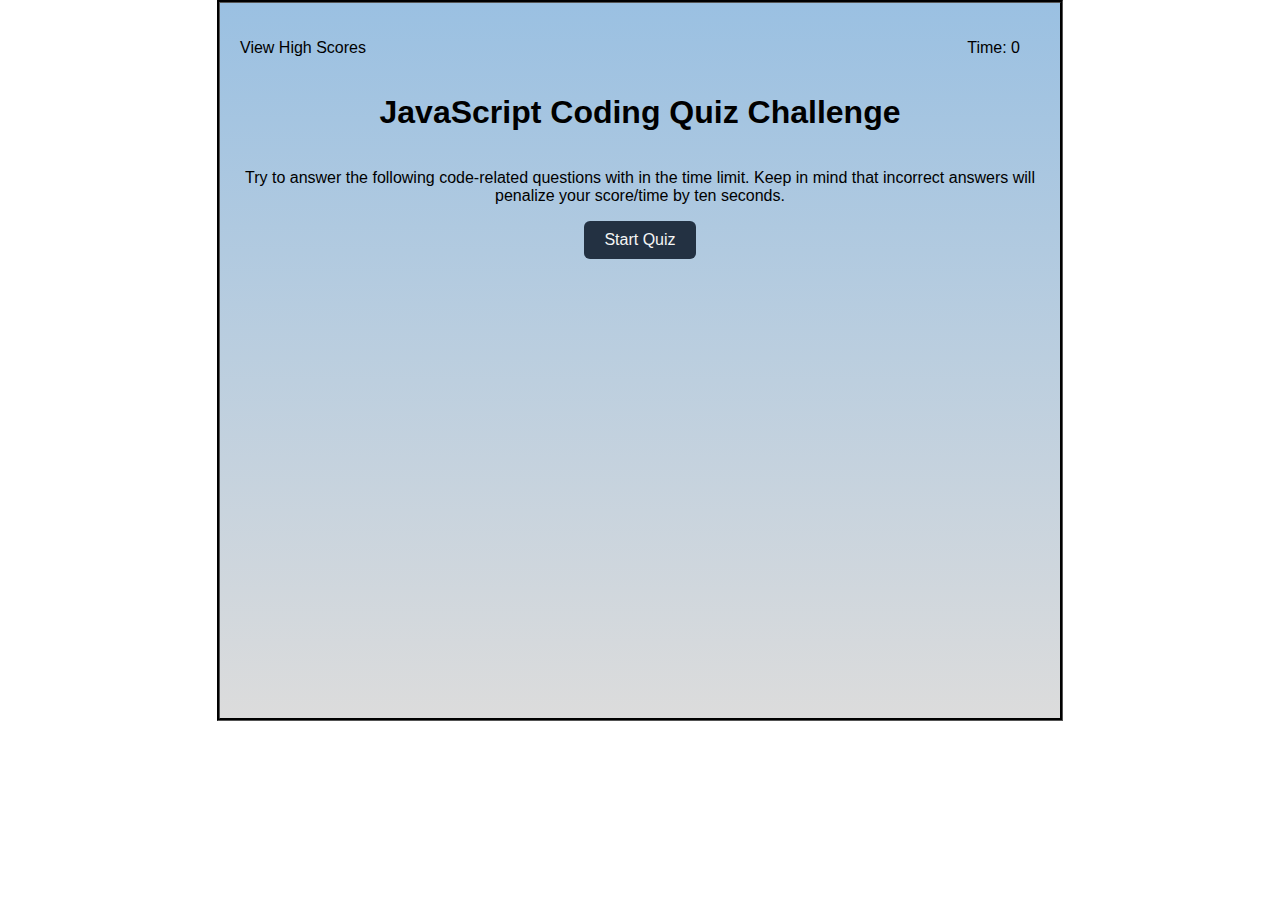
==== index.html @ c7d50f39 ""add questions class to index.html"" ====
<!DOCTYPE html>
<html lang="en">
<head>
    <meta charset="UTF-8">
    <meta name="viewport" content="width=device-width, initial-scale=1.0">
    <title>JavaScript Quiz</title>
    <link rel="stylesheet" type="text/css" href="assets/css/style.css">
    <link rel="stylesheet" type="google-font" href="https://fonts.google.com/specimen/Neucha?classification=Handwriting">
</head>
    
<body>
    <div class="container">
        <header>
            <div>
                <a href="highscore.html">
                <p class="highscore">View High Scores</p>
                </a>
            </div>

            <div class="div-timer">
                <p>Time: <span class="timer">0</span>
                </p>
            </div>
        </header>
    <main class="quiz-container">   
        <div class="question-start">
            <div class="intro">
                <h1>JavaScript Coding Quiz Challenge</h1>
                <p id="howplay">Try to answer the following code-related
                    questions with in the time limit.
                    Keep in mind that incorrect answers will penalize
                    your score/time by ten seconds.
                </p>
                <button id="start">Start Quiz</button>
            </div>

        <div class="hide" id="questions">
            <h2 id="question-list"></h2>
            <div class="options" id="options">
            </div>
        </div>
        






    </main>

    <script src="assets/js/script.js"></script>
</body>
</html>
---- assets/css/style.css ----
body, html {
    margin: 0;
    padding: 0;
    height: 100%;
    font-family: 'Neucha', 'Trebuchet MS', 'Lucida Sans Unicode', 'Lucida Grande', 'Lucida Sans', Arial, sans-serif;
}

.container {
    max-width: 800px;
    margin: 0 auto;
    padding: 20px;
    background-color: #fff;
    border: 3px groove black;
    position: relative;
    background-image: linear-gradient(to bottom, #1e73be72, #a9a9a968);
    background-repeat: no-repeat;
    display: flex;
    flex-direction: column;
    justify-content: flex-start;
    align-items: center;
    height: 75%;
}

header {
    display: flex;
    flex-direction: row;
    justify-content: space-between;
    width: 100%;
}

.intro {
    display:flex;
    flex-direction: column;
    justify-content: flex-start;
    align-items: center;
}

.scores {
    margin-left: 10px;
    color: whitesmoke;
    padding: 10px 20px;
    cursor: pointer;
    font-family: 'Neucha', 'Trebuchet MS', 'Lucida Sans Unicode', 'Lucida Grande', 'Lucida Sans', Arial, sans-serif;
    font-size: 16px;
}

.scores:hover {
    background-color: #0056b3;
    font-family: 'Neucha', 'Trebuchet MS', 'Lucida Sans Unicode', 'Lucida Grande', 'Lucida Sans', Arial, sans-serif;
    font-size: 16px:
}

.div-timer {
    margin-right: 20px;
    text-align: right;
    flex: 1;
}

#start {
    font-family: 'Neucha', 'Trebuchet MS', 'Lucida Sans Unicode', 'Lucida Grande', 'Lucida Sans', Arial, sans-serif;
    font-size: 16px;
    background-color: #233142;
    border-radius: 6px;
    padding: 10px 20px;
    cursor: pointer;
    border: none;
    color: whitesmoke;
}

#start:hover {
    background-color: lightcoral;
}

#highscore {
    font-family: 'Neucha', 'Trebuchet MS', 'Lucida Sans Unicode', 'Lucida Grande', 'Lucida Sans', Arial, sans-serif;
    font-size: 16px;
    margin-left: 10px;
}

#howplay {
    text-align: center;
    font-size: 16px;
}

a {
    text-decoration: none;
    color: black;
}

a:hover {
    color: lightcoral;
}

#clear {
    font-family: 'Neucha', 'Trebuchet MS', 'Lucida Sans Unicode', 'Lucida Grande', 'Lucida Sans', Arial, sans-serif;
    font-size: 16px;
    background-color: #233142;
    border-radius: 6px;
    padding: 10px 20px;
    cursor: pointer;
    border: none;
    color: whitesmoke;
}

#clear:hover {
    background-color: #f95959;
}

#back {
    font-family: 'Neucha', 'Trebuchet MS', 'Lucida Sans Unicode', 'Lucida Grande', 'Lucida Sans', Arial, sans-serif;
    font-size: 16px;
    background-color: #233142;
    border-radius: 6px;
    padding: 10px 20px;
    cursor: pointer;
    border: none;
    color: whitesmoke;
    margin: 5px;
}

#back:hover {
    background-color: #f95959;
}

.button-container {
    max-width: 800px;
    margin: 0 auto;
    padding: 20px;
    background-color: #fff;
    border: 3px groove black;
    position: relative;
    background-image: linear-gradient(to bottom, #1e73be72, #a9a9a968);
    background-repeat: no-repeat;
    display: flex;
    flex-direction: row;
    justify-content: flex-start;
    align-items: center;
    height: 75%;
}

.hscore-container {
    max-width: 800px;
    margin: 0 auto;
    padding: 20px;
    background-color: #fff;
    border: 3px groove black;
    position: relative;
    background-image: linear-gradient(to bottom, #1e73be72, #a9a9a968);
    background-repeat: no-repeat;
    display: flex;
    flex-direction: column;
    justify-content: flex-start;
    align-items: center;
    height: 75%;
}
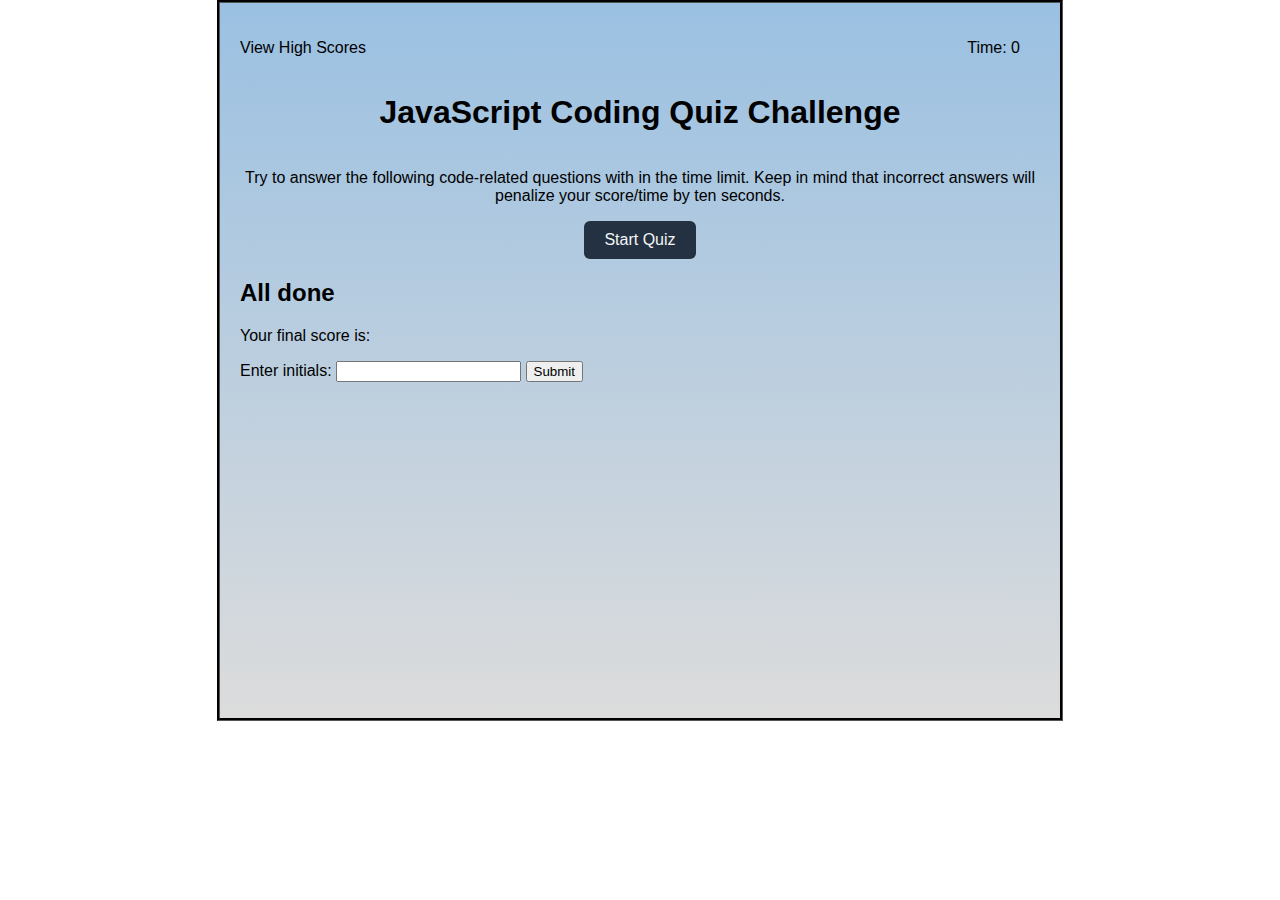
==== commit 5ebf38a6: ""add end of quiz elements and selectors"" ====
--- a/index.html
+++ b/index.html
@@ -39,8 +39,20 @@
             <div class="options" id="options">
             </div>
         </div>
-        
 
+        <div class="hide" id="end">
+            <h2>All done</h2>
+            <p>Your final score is:
+                <span id="final-score">
+                </span>
+            </p>
+            <p>Enter initials:
+                <input type="text" id="initials"
+                max="5">
+                <button id="submit-score">Submit</button>
+            </p>
+        </div>
+            
 
 
 
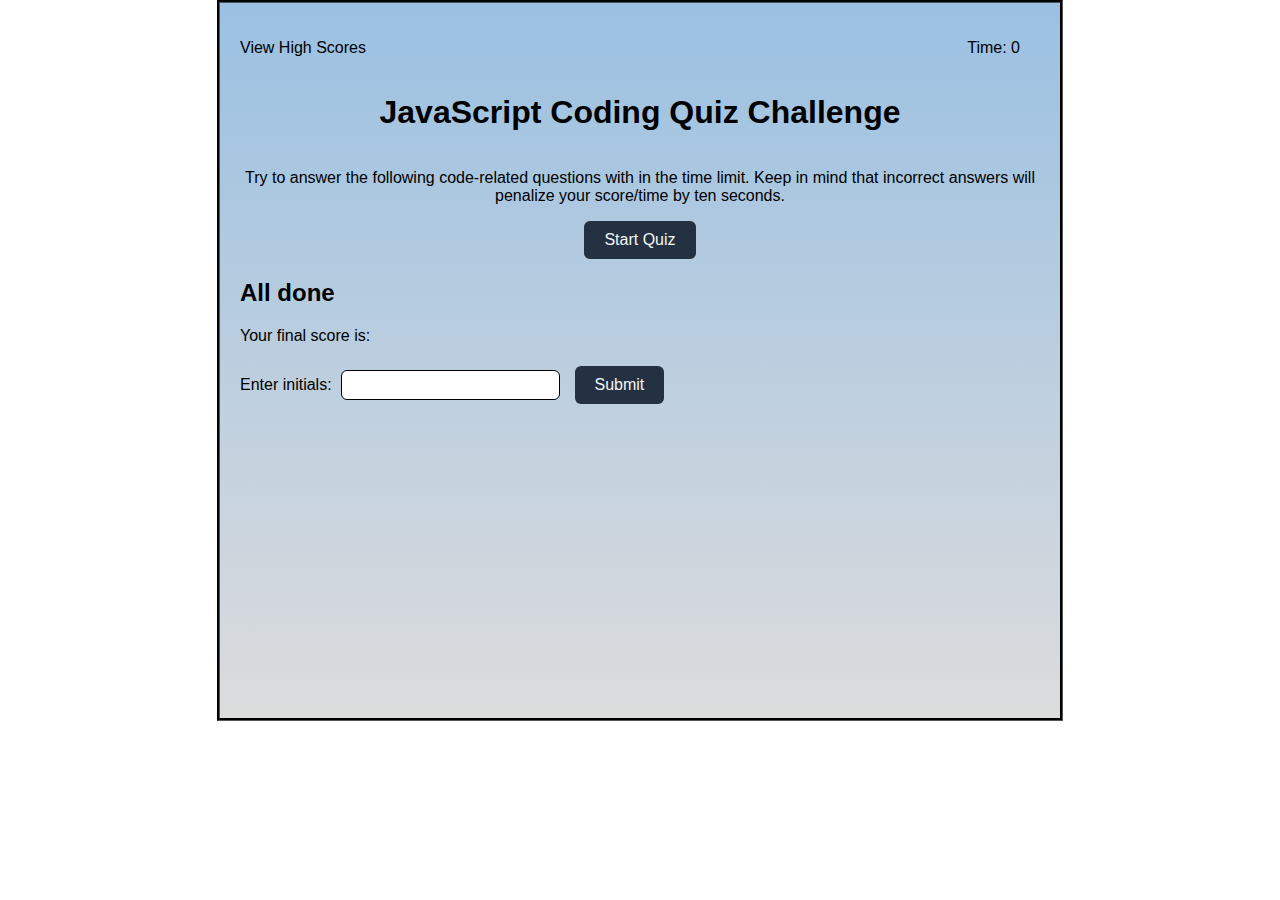
==== commit ccf12681: ""styled submit button"" ====
--- a/index.html
+++ b/index.html
@@ -48,17 +48,11 @@
             </p>
             <p>Enter initials:
                 <input type="text" id="initials"
-                max="5">
+                max="3">
                 <button id="submit-score">Submit</button>
             </p>
         </div>
-            
-
-
-
-
-
-    </main>
+     </main>
 
     <script src="assets/js/script.js"></script>
 </body>
--- a/assets/css/style.css
+++ b/assets/css/style.css
@@ -152,4 +152,32 @@
     justify-content: flex-start;
     align-items: center;
     height: 75%;
+}
+
+#submit-score {
+    font-family: 'Neucha', 'Trebuchet MS', 'Lucida Sans Unicode', 'Lucida Grande', 'Lucida Sans', Arial, sans-serif;
+    font-size: 16px;
+    background-color: #233142;
+    border-radius: 6px;
+    padding: 10px 20px;
+    cursor: pointer;
+    border: none;
+    color: whitesmoke;
+    margin: 5px;
+}
+
+#submit-score:hover {
+    background-color: #f95959;
+}
+
+#initials {
+    font-family: 'Neucha', 'Trebuchet MS', 'Lucida Sans Unicode', 'Lucida Grande', 'Lucida Sans', Arial, sans-serif;
+    font-size: 16px;
+    border-radius: 6px;
+    padding: 5px;
+    cursor: pointer;
+    border: none;
+    color: black;
+    margin: 5px;
+    border: 1.5px solid black;
 }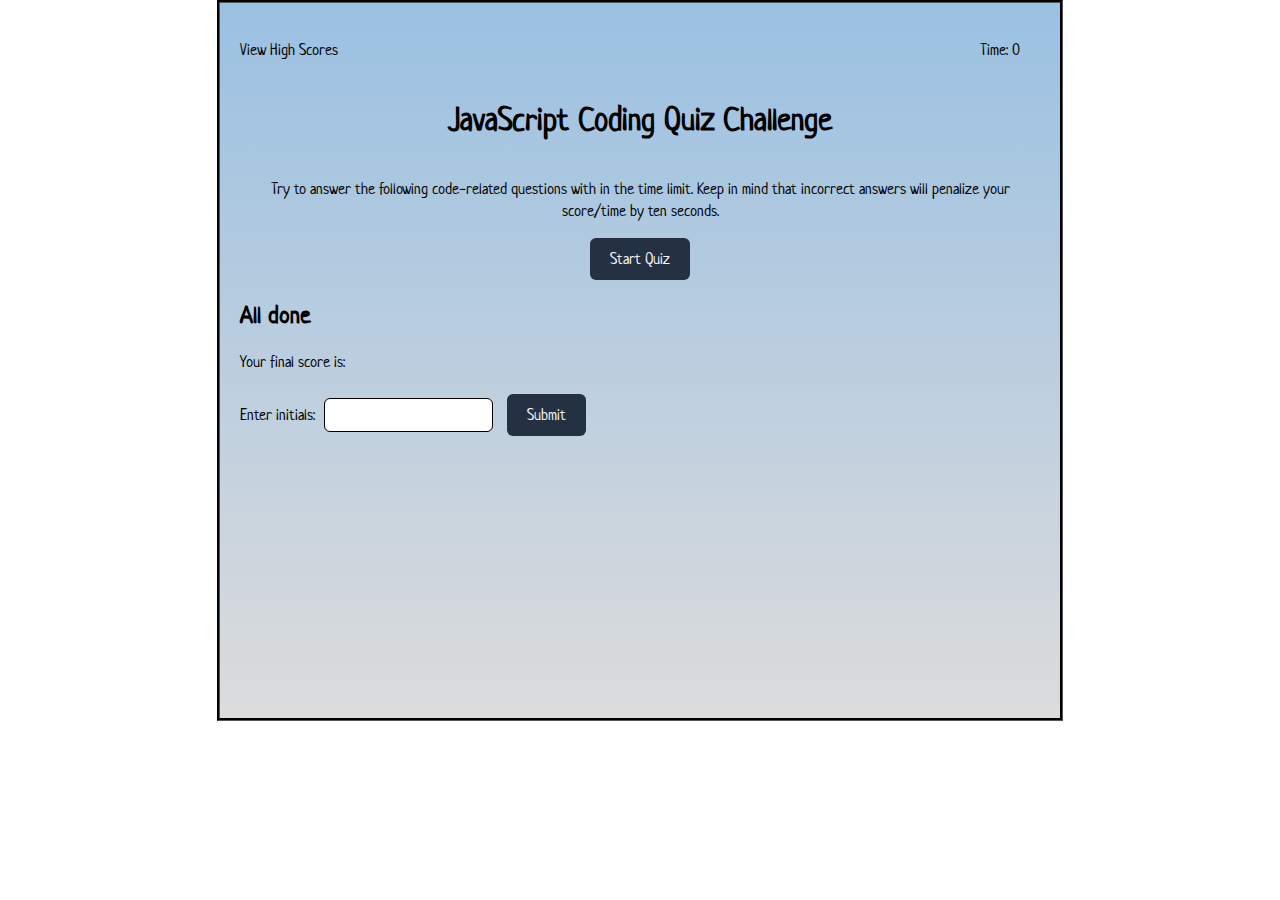
==== commit 8dd8619f: "fixed google font link, add id timer header, id 1st screen main" ====
--- a/index.html
+++ b/index.html
@@ -5,7 +5,7 @@
     <meta name="viewport" content="width=device-width, initial-scale=1.0">
     <title>JavaScript Quiz</title>
     <link rel="stylesheet" type="text/css" href="assets/css/style.css">
-    <link rel="stylesheet" type="google-font" href="https://fonts.google.com/specimen/Neucha?classification=Handwriting">
+    <link rel="stylesheet" href="https://fonts.googleapis.com/css?family=Neucha&display=swap">
 </head>
     
 <body>
@@ -13,17 +13,17 @@
         <header>
             <div>
                 <a href="highscore.html">
-                <p class="highscore">View High Scores</p>
+                <p class="highscore" id="view-high-scores">View High Scores</p>
                 </a>
             </div>
 
             <div class="div-timer">
-                <p>Time: <span class="timer">0</span>
+                <p>Time: <span class="timer" id="timer">0</span>
                 </p>
             </div>
         </header>
     <main class="quiz-container">   
-        <div class="question-start">
+        <div class="question-start" id="first-screen">
             <div class="intro">
                 <h1>JavaScript Coding Quiz Challenge</h1>
                 <p id="howplay">Try to answer the following code-related
@@ -33,7 +33,7 @@
                 </p>
                 <button id="start">Start Quiz</button>
             </div>
-
+        </div>
         <div class="hide" id="questions">
             <h2 id="question-list"></h2>
             <div class="options" id="options">
--- a/assets/css/style.css
+++ b/assets/css/style.css
@@ -26,6 +26,22 @@
     flex-direction: row;
     justify-content: space-between;
     width: 100%;
+}
+
+ol#highscores {
+    display: flex;
+    flex-direction: column;
+    justify-content: center;
+    align-items: center;
+    width: 30%;
+    padding: 0px;
+}
+
+ol#highscores li {
+    margin: 1px;
+    padding: 10px;
+    border: solid 1px;
+    background-color: lightcoral;
 }
 
 .intro {
@@ -71,10 +87,9 @@
     background-color: lightcoral;
 }
 
-#highscore {
-    font-family: 'Neucha', 'Trebuchet MS', 'Lucida Sans Unicode', 'Lucida Grande', 'Lucida Sans', Arial, sans-serif;
-    font-size: 16px;
-    margin-left: 10px;
+#highscores {
+    text-align: left;
+    font-size: 19px;
 }
 
 #howplay {
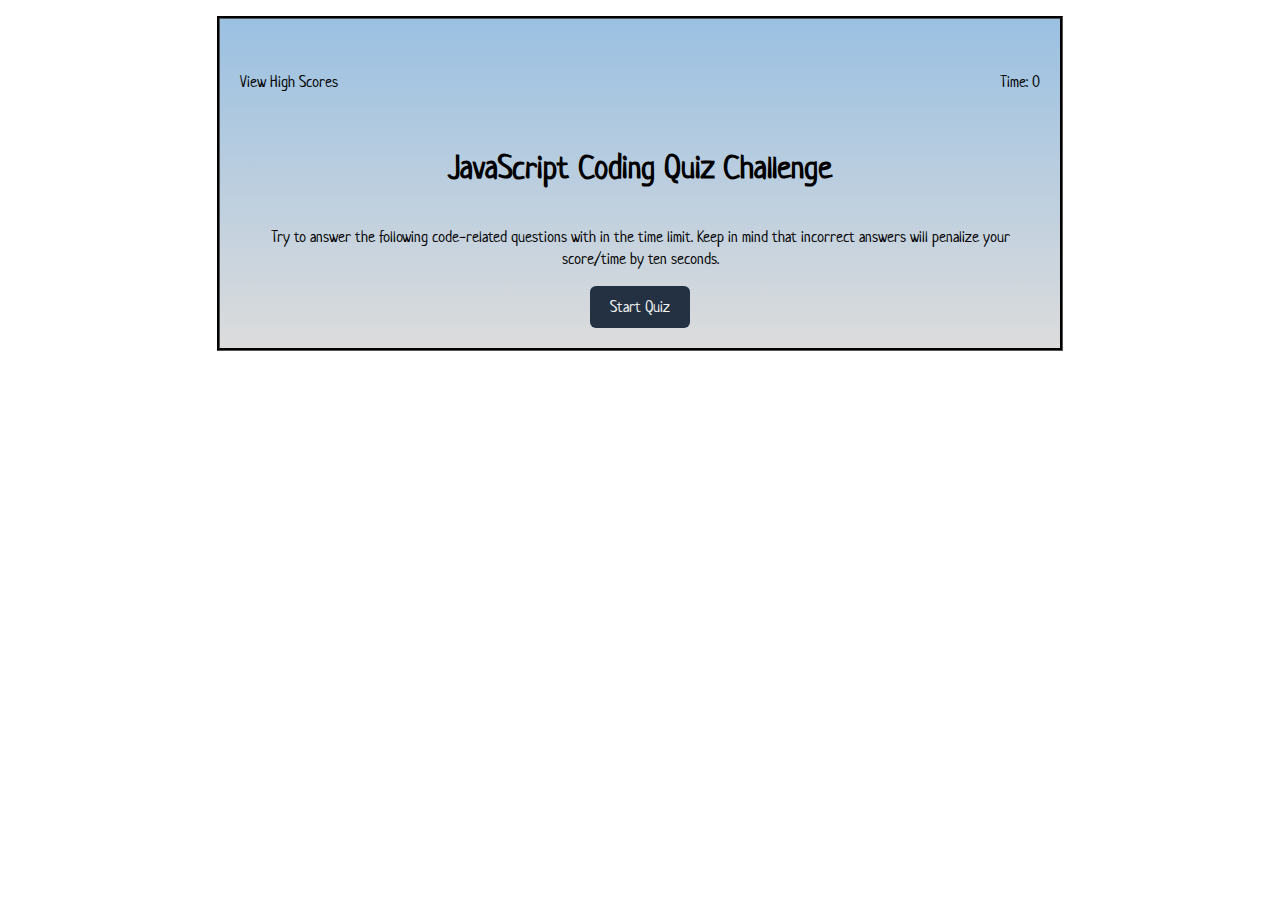
==== commit 6a70033e: ""Commented both html, both JavaScript files"" ====
--- a/index.html
+++ b/index.html
@@ -7,9 +7,9 @@
     <link rel="stylesheet" type="text/css" href="assets/css/style.css">
     <link rel="stylesheet" href="https://fonts.googleapis.com/css?family=Neucha&display=swap">
 </head>
-    
 <body>
     <div class="container">
+    <!-- Header starts -->
         <header>
             <div>
                 <a href="highscore.html">
@@ -22,6 +22,8 @@
                 </p>
             </div>
         </header>
+        <!-- Header ends -->
+        <!-- Main class  -->
     <main class="quiz-container">   
         <div class="question-start" id="first-screen">
             <div class="intro">
@@ -38,22 +40,19 @@
             <h2 id="question-list"></h2>
             <div class="options" id="options">
             </div>
+            <p id="feedback" class="feedback hide"></p>
         </div>
-
-        <div class="hide" id="end">
+       <div class="hide" id="quiz-end">
             <h2>All done</h2>
-            <p>Your final score is:
-                <span id="final-score">
-                </span>
-            </p>
-            <p>Enter initials:
-                <input type="text" id="initials"
-                max="3">
+            <p>Your final score is: <span id="score-final"></span></p>
+            <p>Enter initials: <input type="text" id="initials" maxlength="3">
                 <button id="submit-score">Submit</button>
             </p>
         </div>
      </main>
-
+     <!-- Main class ends -->
+    </div>
+    <!-- JavaScript link -->
     <script src="assets/js/script.js"></script>
 </body>
 </html>--- a/assets/css/style.css
+++ b/assets/css/style.css
@@ -1,15 +1,17 @@
+/* Font styles */
 body, html {
     margin: 0;
-    padding: 0;
     height: 100%;
     font-family: 'Neucha', 'Trebuchet MS', 'Lucida Sans Unicode', 'Lucida Grande', 'Lucida Sans', Arial, sans-serif;
+    font-size: 16px;
+    padding: 0.5rem;
 }
 
-.container {
+/* Container class styles */
+.container, .hscore-container {
     max-width: 800px;
-    margin: 0 auto;
+    margin: auto;
     padding: 20px;
-    background-color: #fff;
     border: 3px groove black;
     position: relative;
     background-image: linear-gradient(to bottom, #1e73be72, #a9a9a968);
@@ -18,37 +20,49 @@
     flex-direction: column;
     justify-content: flex-start;
     align-items: center;
-    height: 75%;
+    overflow-y: auto;
 }
 
+/* Header styles */
 header {
     display: flex;
     flex-direction: row;
     justify-content: space-between;
     width: 100%;
+    padding: 1rem 0;
 }
 
-ol#highscores {
-    display: flex;
-    flex-direction: column;
-    justify-content: center;
-    align-items: center;
-    width: 30%;
-    padding: 0px;
+#highscores {
+    text-align: left;
+    font-size: 19px;
 }
 
-ol#highscores li {
-    margin: 1px;
-    padding: 10px;
-    border: solid 1px;
-    background-color: lightcoral;
+.div-timer {
+    margin-right: auto;
+    text-align: right;
+    flex: 1;
 }
 
+a {
+    text-decoration: none;
+    color: black;
+}
+
+a:hover {
+    color: lightcoral;
+}
+
+/* Main section styles */
 .intro {
     display:flex;
     flex-direction: column;
     justify-content: flex-start;
     align-items: center;
+}
+
+#howplay {
+    text-align: center;
+    font-size: 16px;
 }
 
 .scores {
@@ -63,16 +77,10 @@
 .scores:hover {
     background-color: #0056b3;
     font-family: 'Neucha', 'Trebuchet MS', 'Lucida Sans Unicode', 'Lucida Grande', 'Lucida Sans', Arial, sans-serif;
-    font-size: 16px:
+    font-size: 16px;
 }
 
-.div-timer {
-    margin-right: 20px;
-    text-align: right;
-    flex: 1;
-}
-
-#start {
+#start, #clear {
     font-family: 'Neucha', 'Trebuchet MS', 'Lucida Sans Unicode', 'Lucida Grande', 'Lucida Sans', Arial, sans-serif;
     font-size: 16px;
     background-color: #233142;
@@ -83,45 +91,11 @@
     color: whitesmoke;
 }
 
-#start:hover {
+#start:hover, #clear:hover, #back:hover, #submit-score:hover, div.options#options button:hover {
     background-color: lightcoral;
 }
 
-#highscores {
-    text-align: left;
-    font-size: 19px;
-}
-
-#howplay {
-    text-align: center;
-    font-size: 16px;
-}
-
-a {
-    text-decoration: none;
-    color: black;
-}
-
-a:hover {
-    color: lightcoral;
-}
-
-#clear {
-    font-family: 'Neucha', 'Trebuchet MS', 'Lucida Sans Unicode', 'Lucida Grande', 'Lucida Sans', Arial, sans-serif;
-    font-size: 16px;
-    background-color: #233142;
-    border-radius: 6px;
-    padding: 10px 20px;
-    cursor: pointer;
-    border: none;
-    color: whitesmoke;
-}
-
-#clear:hover {
-    background-color: #f95959;
-}
-
-#back {
+#back, #submit-score {
     font-family: 'Neucha', 'Trebuchet MS', 'Lucida Sans Unicode', 'Lucida Grande', 'Lucida Sans', Arial, sans-serif;
     font-size: 16px;
     background-color: #233142;
@@ -133,8 +107,22 @@
     margin: 5px;
 }
 
-#back:hover {
-    background-color: #f95959;
+/* Questions and High score styles */
+ol#highscores {
+    display: flex;
+    flex-direction: column;
+    justify-content: center;
+    align-items: center;
+    width: 100%;
+    padding: 0px;
+}
+
+ol#highscores li {
+    margin: 0.5rem 0;
+    padding: 5px;
+    border: solid 1px;
+    background-color: lightcoral;
+    border-radius: 6px;
 }
 
 .button-container {
@@ -153,38 +141,6 @@
     height: 75%;
 }
 
-.hscore-container {
-    max-width: 800px;
-    margin: 0 auto;
-    padding: 20px;
-    background-color: #fff;
-    border: 3px groove black;
-    position: relative;
-    background-image: linear-gradient(to bottom, #1e73be72, #a9a9a968);
-    background-repeat: no-repeat;
-    display: flex;
-    flex-direction: column;
-    justify-content: flex-start;
-    align-items: center;
-    height: 75%;
-}
-
-#submit-score {
-    font-family: 'Neucha', 'Trebuchet MS', 'Lucida Sans Unicode', 'Lucida Grande', 'Lucida Sans', Arial, sans-serif;
-    font-size: 16px;
-    background-color: #233142;
-    border-radius: 6px;
-    padding: 10px 20px;
-    cursor: pointer;
-    border: none;
-    color: whitesmoke;
-    margin: 5px;
-}
-
-#submit-score:hover {
-    background-color: #f95959;
-}
-
 #initials {
     font-family: 'Neucha', 'Trebuchet MS', 'Lucida Sans Unicode', 'Lucida Grande', 'Lucida Sans', Arial, sans-serif;
     font-size: 16px;
@@ -195,4 +151,34 @@
     color: black;
     margin: 5px;
     border: 1.5px solid black;
-}+}
+
+div.options#options button {
+    font-size: 16px;
+    background-color: #233142;
+    color: whitesmoke;
+    border-radius: 6px;
+    border: none;
+    cursor: pointer;
+    padding: 0.5rem 1rem;
+    display: flex;
+    flex-direction: column;
+    justify-content: center;
+    align-items: center;
+    margin: 0.5rem;
+    min-width: 150px;
+    text-align: center;
+}
+
+/* Media queries */
+@media screen and (max-width: 768px) {
+    .container {
+    margin-top: 0;
+    }
+}
+
+@media screen and (max-width: 480px) {
+    .container {
+    margin-top: 0;
+    }
+}
